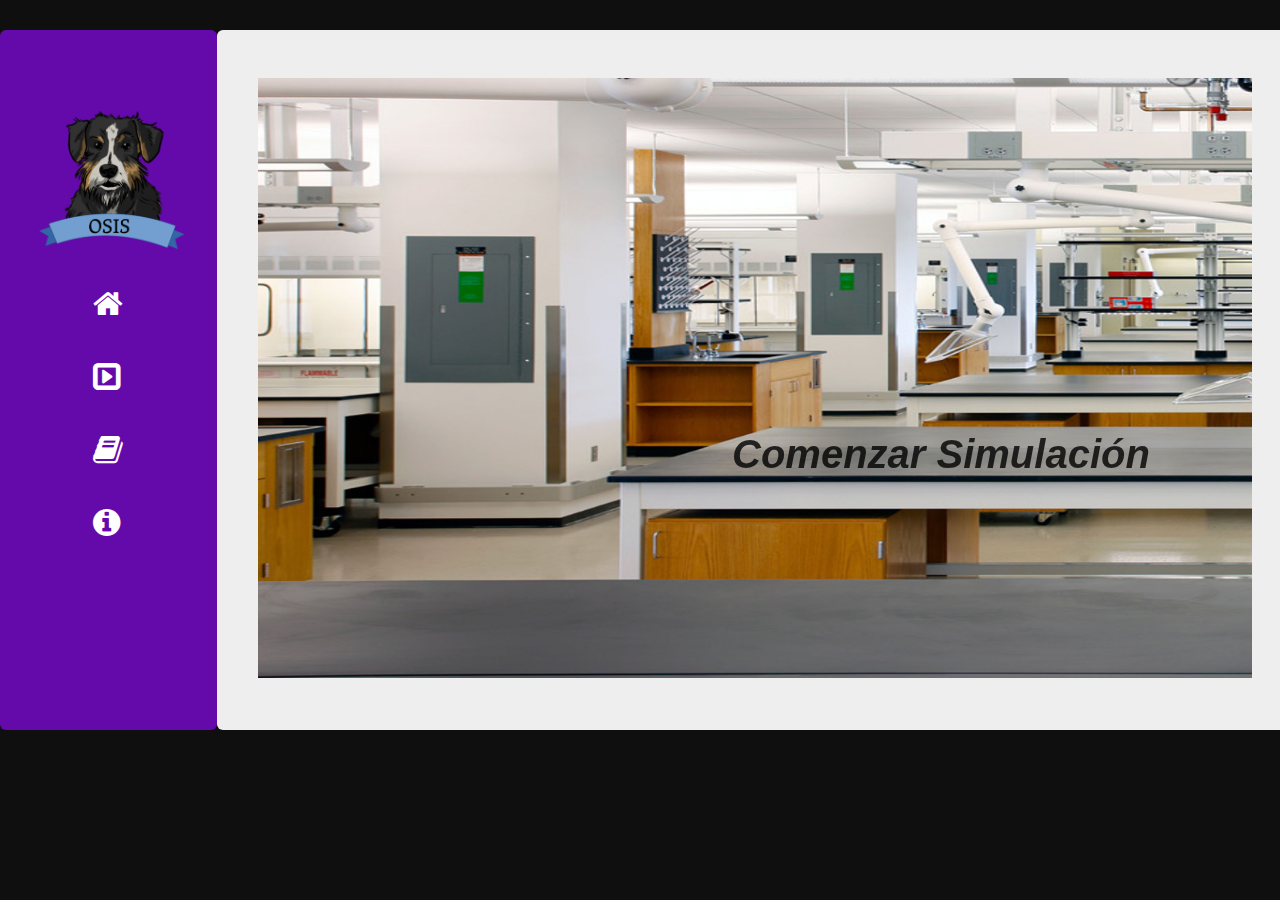
==== simulador.html @ fb5f0980 "Primer commit" ====
<!DOCTYPE html>
<html lang="en">

<head>
    <meta charset="utf-8">
    <meta http-equiv="X-UA-Compatible" content="IE=edge">
    <meta name="viewport" content="width=device-width, initial-scale=1">
    <meta name="description" content="">
    <meta name="author" content="">
    <link rel="icon" href="../../favicon.ico">
    <title>Simulador</title>
    <!-- Just for debugging purposes. Don't actually copy these 2 lines! -->
    <!--[if lt IE 9]><script src="../../assets/js/ie8-responsive-file-warning.js"></script><![endif]-->
    <script src="js/ie-emulation-modes-warning.js"></script>
    <!-- IE10 viewport hack for Surface/desktop Windows 8 bug -->
    <script src="js/ie10-viewport-bug-workaround.js"></script>

    <link href="css/bootstrap.min.css" rel="stylesheet">
    <link href="fonts/font-awesome-4.2.0/css/font-awesome.min.css" rel="stylesheet">
    <meta name="author" content="">
    <link href="css/custom.css" rel="stylesheet">
    <link href="css/main.css" rel="stylesheet">

</head>

<body>
    <div class="container ">
        <div class="row margen ">

            <div class="col-xs-2 menu menu-pad jumbotron">
                <div class="container" style=" margin-top:20px; margin-bottom:20px;">
                    <div class="row">
                        <div class="img-mar3 " style=" ;">
                            <a class="btn" data-toggle="modal" data-target=".osis">
                                <img src="img/osis.png" width="150px" alt="">
                            </a>
                        </div>
                    </div>

                    <div class="row">
                        <div class="iconos">
                            <a class="btn " class="btn" data-toggle="modal" data-target=".home"><i class="fa fa-home fa-2x"></i></a>
                        </div>
                        
                    </div>
                    <div class="row">
                        <div class="iconos">
                            <a class="btn" class="btn" data-toggle="modal" data-target=".videocam"><i class="fa fa-caret-square-o-right fa-2x"></i></a>
                        </div>
                        
                    </div>
                    <div class="row">
                        <div class="iconos">
                            <a class="btn" data-toggle="modal" data-target=".biblio"><i class="fa fa-book fa-2x "></i></a>
                        </div>
                       
                    </div>
                    <div class="row">
                        <div class="iconos">
                            <a class="btn" data-toggle="modal" data-target=".info"><i class="fa fa-info-circle fa-2x"></i></a>
                        </div>
                       
                    </div>
                </div>
            </div>
            <div class="col-xs-10 jumbotron menu-pad">
                <div class="row">

                    <canvas style="cursor:none;" width='1000' height='600' id='game'>
                        Tu navegador no soporta canvas
                    </canvas>
                </div>
            </div>
        </div>
    </div>
    <!-- end container -->

    <!-- Modal
            ================================================== -->
    <!-- Modal Info -->
    <div class="modal fade info" tabindex="-1" role="dialog" aria-labelledby="mySmallModalLabel" aria-hidden="true">
        <div class="modal-dialog modal-xs">
            <div class="modal-dialog modal-xs">
                <div class="modal-content">
                    <div class="modal-header">
                        <button type="button" class="close" data-dismiss="modal">
                            <span aria-hidden="true">×</span>
                            <span class="sr-only">Close</span>
                        </button>
                        <h4 class="modal-title" id="mySmallModalLabel">Informacion</h4>
                    </div>
                    <div class="modal-body">
                        ...
                    </div>
                </div>
                <!-- /.modal-content -->
            </div>
        </div>
    </div>
    <!-- Modal Biblio -->
    <div class="modal fade biblio" tabindex="-1" role="dialog" aria-labelledby="mySmallModalLabel" aria-hidden="true">
        <div class="modal-dialog modal-xs">
            <div class="modal-dialog modal-xs">
                <div class="modal-content">
                    <div class="modal-header">
                        <button type="button" class="close" data-dismiss="modal">
                            <span aria-hidden="true">×</span>
                            <span class="sr-only">Close</span>
                        </button>
                        <h4 class="modal-title" id="mySmallModalLabel">Biblio</h4>
                    </div>
                    <div class="modal-body">
                        ...
                    </div>
                </div>
                <!-- /.modal-content -->
            </div>
        </div>
    </div>
    <!-- Modal Home -->
    <div class="modal fade home" tabindex="-1" role="dialog" aria-labelledby="mySmallModalLabel" aria-hidden="true">
        <div class="modal-dialog modal-xs">
            <div class="modal-dialog modal-xs">
                <div class="modal-content">
                    <div class="modal-header">
                        <button type="button" class="close" data-dismiss="modal">
                            <span aria-hidden="true">×</span>
                            <span class="sr-only">Close</span>
                        </button>
                        <h4 class="modal-title" id="mySmallModalLabel">Home</h4>
                    </div>
                    <div class="modal-body">
                        ...
                    </div>
                </div>
                <!-- /.modal-content -->
            </div>
        </div>
    </div>
    <!-- Modal videocam -->
    <div class="modal fade videocam" tabindex="-1" role="dialog" aria-labelledby="mySmallModalLabel" aria-hidden="true">
        <div class="modal-dialog modal-xs">
            <div class="modal-dialog modal-xs">
                <div class="modal-content">
                    <div class="modal-header">
                        <button type="button" class="close" data-dismiss="modal">
                            <span aria-hidden="true">×</span>
                            <span class="sr-only">Close</span>
                        </button>
                        <h4 class="modal-title" id="mySmallModalLabel">Caso</h4>
                    </div>
                    <div class="modal-body">
                        <div class="" style="margin:30px; text-align:center;">
                            <video src="img/ogv/caso.ogv" width="100%" controls stop  preload="auto">
                                HTML5 Video is required for this example
                            </video>
                        </div>
                    </div>
                </div>
                <!-- /.modal-content -->
            </div>
        </div>
    </div>
    <!-- Modal Osis -->
    <div id="osis" class="modal fade osis" tabindex="-1" role="dialog" aria-labelledby="mySmallModalLabel" aria-hidden="true">
        <div class="modal-dialog modal-xs">
            <div class="modal-dialog modal-xs">
                <div class="modal-content">
                    <div class="modal-header">
                        <button type="button" class="close" data-dismiss="modal">
                            <span aria-hidden="true">×</span>
                            <span class="sr-only">Close</span>
                        </button>
                        <h4 class="modal-title" id="mySmallModalLabel">
                            Mi nombre es Osis.</h4>

                          
                    </div>
                    <div class="modal-body">
                        <div class="row">  
                            <div class="col-sm-4" >
                            <img src="img/osis.png" width="140px" alt="">
                            </div>
                            <div class="col-sm-8"><p class="">Estaré acompañándote en todo este trayecto. Debes de tener en cuenta que a partir de la presentación del problema aproximadamente el tiempo estimado para llegar a determinar el diagnóstico definitivo es de 45 minutos a una 1 hora. En este momento entra a la consulta un cliente llamado Jorge Del y el nombre de su mascota es Sultán. Se procede a realizar el examen clínico correspondiente:</p></div>
                        </div>
            
                        
                        <div class="" style="margin:30px; text-align:center;">
                            <video src="img/ogv/caso.ogv" width="70%" controls stop loop preload="auto">
                                HTML5 Video is required for this example
                            </video>
                        </div>
                    </div>
                </div>
                <!-- /.modal-content -->
            </div>
        </div>
    </div>



    <!-- End Modal================= -->

    <!-- Bootstrap core JavaScript
                    ================================================== -->
    <!-- Placed at the end of the document so the pages load faster -->
    <script type="text/javascript">
    window.jQuery || document.write('<script src="js/vendor/jquery-1.11.0.min.js"><\/script>')
    </script>

    <script src="js/bootstrap.min.js"></script>
    <script src="js/preloadjs-0.1.0.min.js"></script>
    <script src="js/bootstrap.js"></script>
    <script src="js/docs.min.js"></script>
    <script src="js/simulador.js"></script>
    <!-- <script src="js/simulador1.js"></script> -->

    <!-- <script type="text/javascript" src="js/jquery-1.8.1.min.js"></script> -->
    <script type="text/javascript" src="js/jquery.video-ui.js"></script>
    <script src="js/vendor/modernizr-2.6.2.min.js"></script>
    <script src="js/vendor/plugins.js"></script>
    <script src="js/main.js"></script>
</body>

</html>
---- css/custom.css ----
@media (min-width: 1200px) {
  .container {
    width: 1300px;
  }
}

body {
     /*background: url('../img/congruent.png');*/
    background-color: #0f0f0f;
}
.centrado{
  text-align: center;
}
.menu{
  background-color: rgb(100,10,170);

}
.menu-pad{
/*  padding:10px;
*/  height:700px;
}
.margen{
  margin-top: 30px;
}
.img-mar{
  margin-left: -20px

}
.img-mar3{
  margin-left: -35px;
}
.img-mar2{
  margin-left: -32px;
}
.parrafo{
  font-size: 16px;
}
.iconos a{
  font-size: 16px;
  color:white;
  /*margin-top: 30px;*/
  margin-left: 20px;
  margin-top: 25px;
}
.iconos a:hover{
  color:rgba(0, 0, 0, 0.3);
}
.modal {
   margin-top: 30px;
}
canvas{
  margin-left: -10px;

}
---- css/main.css ----
/*! HTML5 Boilerplate v4.3.0 | MIT License | http://h5bp.com/ */

html,
button,
input,
select,
textarea {
    color: #222;
}

html {
    font-size: 1em;
    line-height: 1.4;
}

::-moz-selection {
    background: #b3d4fc;
    text-shadow: none;
}

::selection {
    background: #b3d4fc;
    text-shadow: none;
}

hr {
    display: block;
    height: 1px;
    border: 0;
    border-top: 1px solid #ccc;
    margin: 1em 0;
    padding: 0;
}

audio,
canvas,
img,
video {
    vertical-align: middle;
}

fieldset {
    border: 0;
    margin: 0;
    padding: 0;
}

textarea {
    resize: vertical;
}

.browsehappy {
    margin: 0.2em 0;
    background: #ccc;
    color: #000;
    padding: 0.2em 0;
}


/* ==========================================================================
   Author's custom styles
   ========================================================================== */



/* hover image
-------------------------------- */
  
#mainwrapper {  
  font: 10pt normal Arial, sans-serif;  
  height: auto;  
  margin: 0px auto 0 auto;  
  text-align: center;  
  width: 600px;  

}  
#mainwrapper .box {  
    border: 3px solid #fff; 
    cursor: pointer;  
    height: 170px;  
    float: left;  
    margin: 0px;  
    position: relative;  
    overflow: hidden;  
      
    -webkit-box-shadow: 1px 1px 1px 1px #ccc;  
    -moz-box-shadow: 1px 1px 1px 1px #ccc;  
    box-shadow: 1px 1px 1px 1px #ccc;  
}  
  
#mainwrapper .box img {  
    position: absolute;  
    left: 0;  
    -webkit-transition: all 300ms ease-out;  
    -moz-transition: all 300ms ease-out;  
    -o-transition: all 300ms ease-out;  
    -ms-transition: all 300ms ease-out;  
    transition: all 300ms ease-out;  

}
#mainwrapper .box .caption {  
    background-color: rgba(0,0,0,0.8);

    position: absolute;  
    color: #fff;  
    z-index: 100;  
    -webkit-transition: all 300ms ease-out;  
    -moz-transition: all 300ms ease-out;  
    -o-transition: all 300ms ease-out;  
    -ms-transition: all 300ms ease-out;  
    transition: all 300ms ease-out;  
    left: 0;  

    
}  
#mainwrapper #box-5.box .rotate-caption {  
    width: 360px;  
    height: 190px;  
    text-align: left;  
    padding: 15px;  
    top: 200px;  
    -moz-transform: rotate(-180deg);  
    -o-transform: rotate(-180deg);  
    -webkit-transform: rotate(-180deg);  
    transform: rotate(-180deg);  
}  
  
#mainwrapper .box .rotate {  
    width: 360px;  
    height: 400px;  
    -webkit-transition: all 300ms ease-out;  
    -moz-transition: all 300ms ease-out;  
    -o-transition: all 300ms ease-out;  
    -ms-transition: all 300ms ease-out;  
    transition: all 300ms ease-out;

}  
/** Rotate Caption :hover Behaviour **/  
    #mainwrapper .box:hover .rotate {  
    background-color: rgba(0,0,0,1) !important;  
    -moz-transform: rotate(-180deg);  
    -o-transform: rotate(-180deg);  
    -webkit-transform: rotate(-180deg);  
    transform: rotate(-180deg);  

}  





/* ==========================================================================
   Media Queries
   ========================================================================== */

@media only screen and (min-width: 35em) {

}

@media print,
       (-o-min-device-pixel-ratio: 5/4),
       (-webkit-min-device-pixel-ratio: 1.25),
       (min-resolution: 120dpi) {

}

/* ==========================================================================
   Helper classes
   ========================================================================== */

.ir {
    background-color: transparent;
    border: 0;
    overflow: hidden;
    *text-indent: -9999px;
}

.ir:before {
    content: "";
    display: block;
    width: 0;
    height: 150%;
}

.hidden {
    display: none !important;
    visibility: hidden;
}

.visuallyhidden {
    border: 0;
    clip: rect(0 0 0 0);
    height: 1px;
    margin: -1px;
    overflow: hidden;
    padding: 0;
    position: absolute;
    width: 1px;
}

.visuallyhidden.focusable:active,
.visuallyhidden.focusable:focus {
    clip: auto;
    height: auto;
    margin: 0;
    overflow: visible;
    position: static;
    width: auto;
}

.invisible {
    visibility: hidden;
}

.clearfix:before,
.clearfix:after {
    content: " ";
    display: table;
}

.clearfix:after {
    clear: both;
}

.clearfix {
    *zoom: 1;
}

/* ==========================================================================
   Print styles
   ========================================================================== */

@media print {
    * {
        background: transparent !important;
        color: #000 !important;
        box-shadow: none !important;
        text-shadow: none !important;
    }

    a,
    a:visited {
        text-decoration: underline;
    }

    a[href]:after {
        content: " (" attr(href) ")";
    }

    abbr[title]:after {
        content: " (" attr(title) ")";
    }

    .ir a:after,
    a[href^="javascript:"]:after,
    a[href^="#"]:after {
        content: "";
    }

    pre,
    blockquote {
        border: 1px solid #999;
        page-break-inside: avoid;
    }

    thead {
        display: table-header-group;
    }

    tr,
    img {
        page-break-inside: avoid;
    }

    img {
        max-width: 100% !important;
    }

    @page {
        margin: 0.5cm;
    }

    p,
    h2,
    h3 {
        orphans: 3;
        widows: 3;
    }

    h2,
    h3 {
        page-break-after: avoid;
    }
}
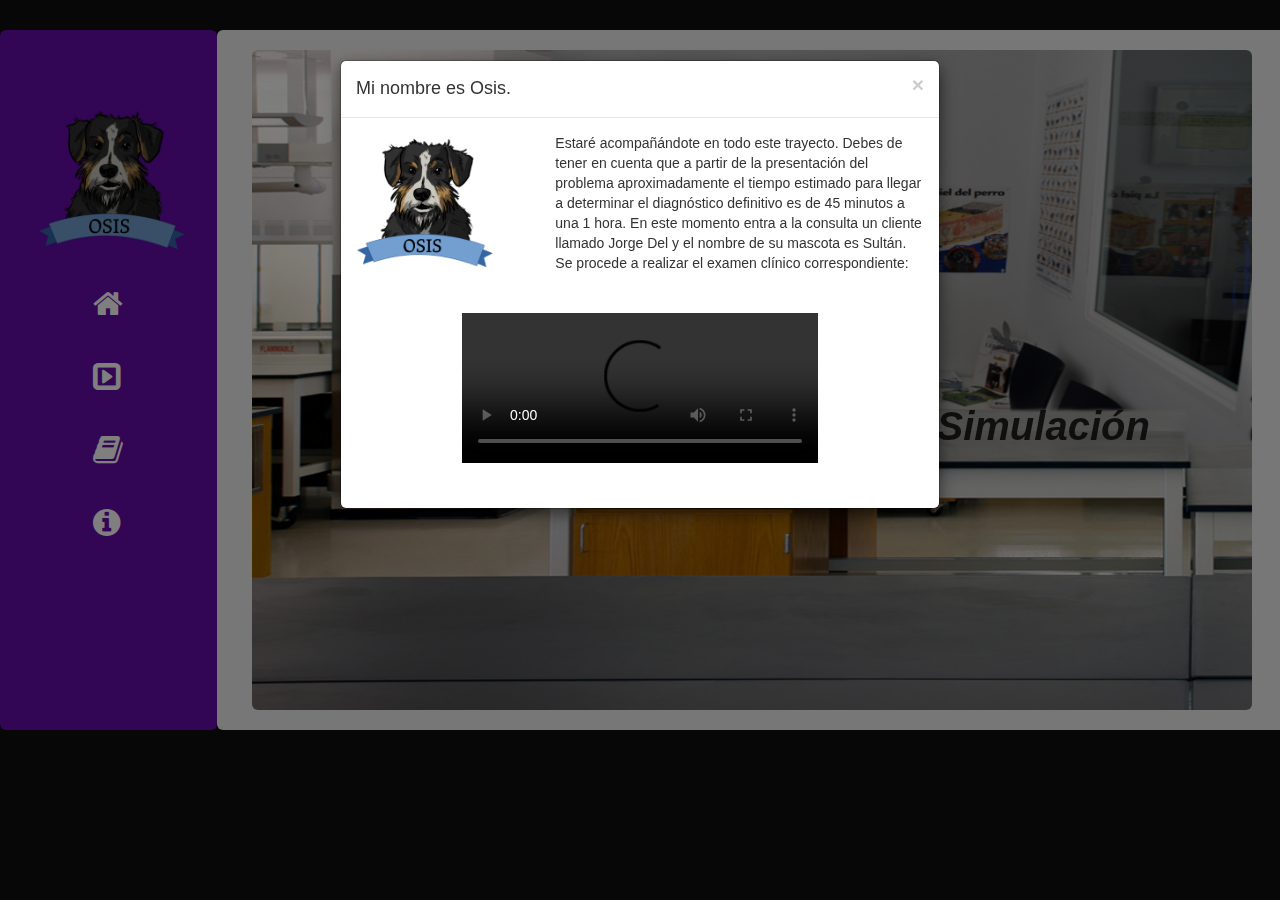
==== commit e83c4270: "modificacion de css" ====
--- a/simulador.html
+++ b/simulador.html
@@ -63,10 +63,10 @@
                     </div>
                 </div>
             </div>
-            <div class="col-xs-10 jumbotron menu-pad">
+            <div class="col-xs-10 jumbotron can">
                 <div class="row">
 
-                    <canvas style="cursor:none;" width='1000' height='600' id='game'>
+                    <canvas class="bor" style="cursor:none;" width='1000' height='660' id='game'>
                         Tu navegador no soporta canvas
                     </canvas>
                 </div>
--- a/css/custom.css
+++ b/css/custom.css
@@ -14,6 +14,14 @@
 .menu{
   background-color: rgb(100,10,170);
 
+}
+.can{
+  padding-top: 20px;
+  padding-bottom: 20px;
+  padding-left: 65px;
+}
+.bor{
+    border-radius: 6px;
 }
 .menu-pad{
 /*  padding:10px;
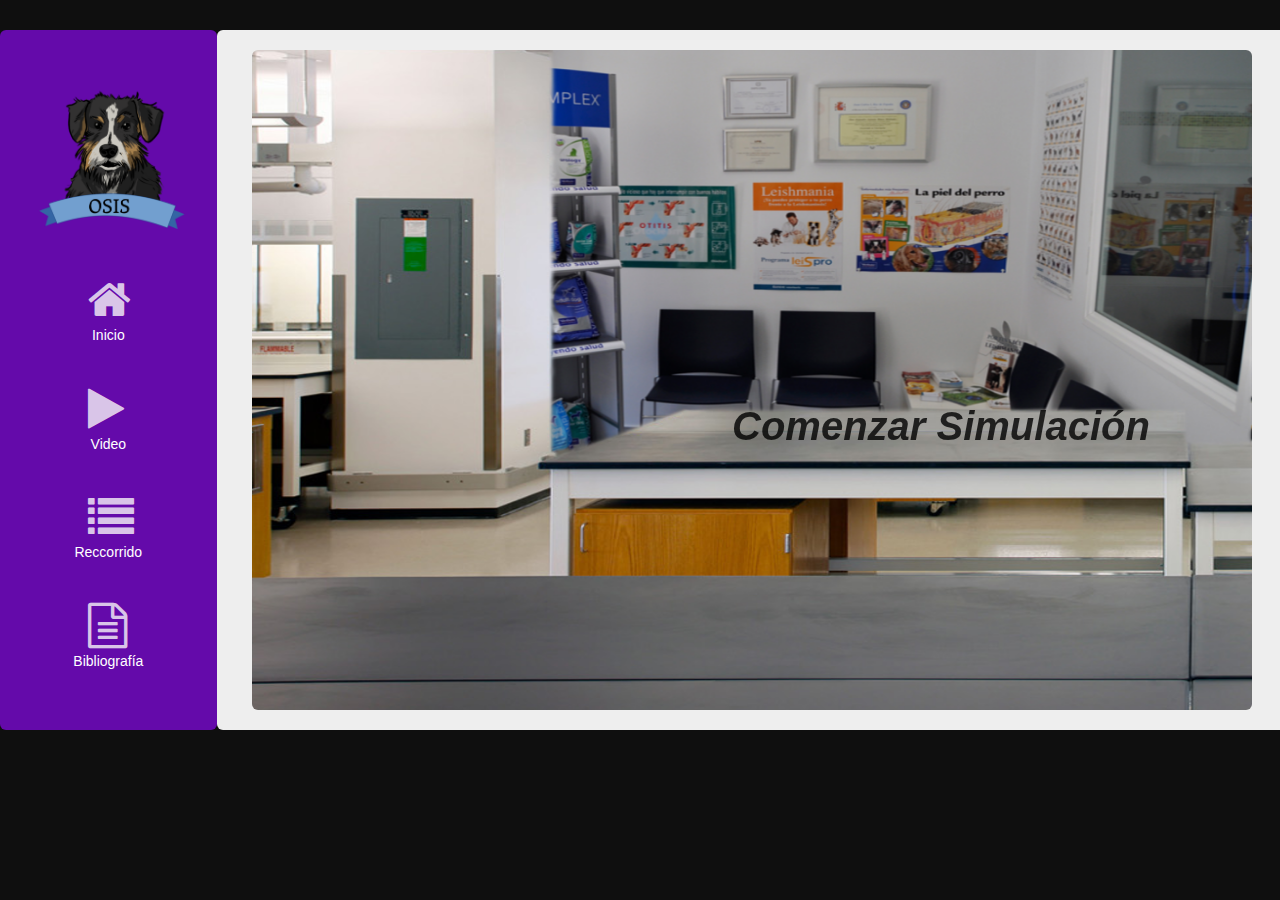
==== commit 6e101362: "hasta carteles de tubos" ====
--- a/simulador.html
+++ b/simulador.html
@@ -28,7 +28,7 @@
         <div class="row margen ">
 
             <div class="col-xs-2 menu menu-pad jumbotron">
-                <div class="container" style=" margin-top:20px; margin-bottom:20px;">
+                <div class="container" style=" margin-bottom:20px;">
                     <div class="row">
                         <div class="img-mar3 " style=" ;">
                             <a class="btn" data-toggle="modal" data-target=".osis">
@@ -39,28 +39,33 @@
 
                     <div class="row">
                         <div class="iconos">
-                            <a class="btn " class="btn" data-toggle="modal" data-target=".home"><i class="fa fa-home fa-2x"></i></a>
+                            <a class="btn " data-toggle="modal" data-target=".home"><i class="fa fa-home "></i></a>
+                           <div class="txt">Inicio</div>
+                        </div> 
+                    </div>
+                    <div class="row">
+                        <div class="iconos">
+                            <a  class="btn" data-toggle="modal" data-target=".videocam"><i class="fa fa-play"></i>
+                                </a>
+                                <div class="txt">Video</div>
                         </div>
                         
                     </div>
                     <div class="row">
                         <div class="iconos">
-                            <a class="btn" class="btn" data-toggle="modal" data-target=".videocam"><i class="fa fa-caret-square-o-right fa-2x"></i></a>
-                        </div>
-                        
-                    </div>
-                    <div class="row">
-                        <div class="iconos">
-                            <a class="btn" data-toggle="modal" data-target=".biblio"><i class="fa fa-book fa-2x "></i></a>
+                            <a class="btn" data-toggle="modal" data-target=".info"><i class="fa fa-list"></i></a>
+                            <div class="txt">Reccorrido</div>
                         </div>
                        
                     </div>
                     <div class="row">
                         <div class="iconos">
-                            <a class="btn" data-toggle="modal" data-target=".info"><i class="fa fa-info-circle fa-2x"></i></a>
+                            <a class="btn" data-toggle="modal" data-target=".biblio"><i class=" fa fa-file-text-o  "></i></a>
+                            <div class="txt">Bibliografía</div>
                         </div>
                        
                     </div>
+                    
                 </div>
             </div>
             <div class="col-xs-10 jumbotron can">
@@ -210,16 +215,20 @@
 
     <script src="js/bootstrap.min.js"></script>
     <script src="js/preloadjs-0.1.0.min.js"></script>
+
+    <script src="js/simulador.js"></script>
+    <!-- <script src="js/simulador1.js"></script> 
+    <<script src="js/easeljs-0.7.1.min.js"></script>
     <script src="js/bootstrap.js"></script>
     <script src="js/docs.min.js"></script>
-    <script src="js/simulador.js"></script>
-    <!-- <script src="js/simulador1.js"></script> -->
+    <script src="js/main.js"></script>
+    -->
 
     <!-- <script type="text/javascript" src="js/jquery-1.8.1.min.js"></script> -->
     <script type="text/javascript" src="js/jquery.video-ui.js"></script>
     <script src="js/vendor/modernizr-2.6.2.min.js"></script>
     <script src="js/vendor/plugins.js"></script>
-    <script src="js/main.js"></script>
+
 </body>
 
 </html>--- a/css/custom.css
+++ b/css/custom.css
@@ -3,7 +3,15 @@
     width: 1300px;
   }
 }
-
+/*.modal-dialog
+{
+    width: 700px; 
+}
+*/
+.modal-backdrop.modal-backdrop.fade.in {
+opacity: 0.97;
+filter: alpha(opacity = 80);
+}
 body {
      /*background: url('../img/congruent.png');*/
     background-color: #0f0f0f;
@@ -18,7 +26,6 @@
 .can{
   padding-top: 20px;
   padding-bottom: 20px;
-  padding-left: 65px;
 }
 .bor{
     border-radius: 6px;
@@ -44,11 +51,13 @@
   font-size: 16px;
 }
 .iconos a{
-  font-size: 16px;
-  color:white;
-  /*margin-top: 30px;*/
-  margin-left: 20px;
+  color:rgba(250, 250, 250, 0.8);
+  font-size: 46px;
+/*  color:white;
+*/  /*margin-top: 30px;*/
+  margin-left: 15px;
   margin-top: 25px;
+  text-align: center;
 }
 .iconos a:hover{
   color:rgba(0, 0, 0, 0.3);
@@ -59,4 +68,9 @@
 canvas{
   margin-left: -10px;
 
+}
+.txt{
+  margin-top: -16px;
+  text-align: center;
+  color:white;
 }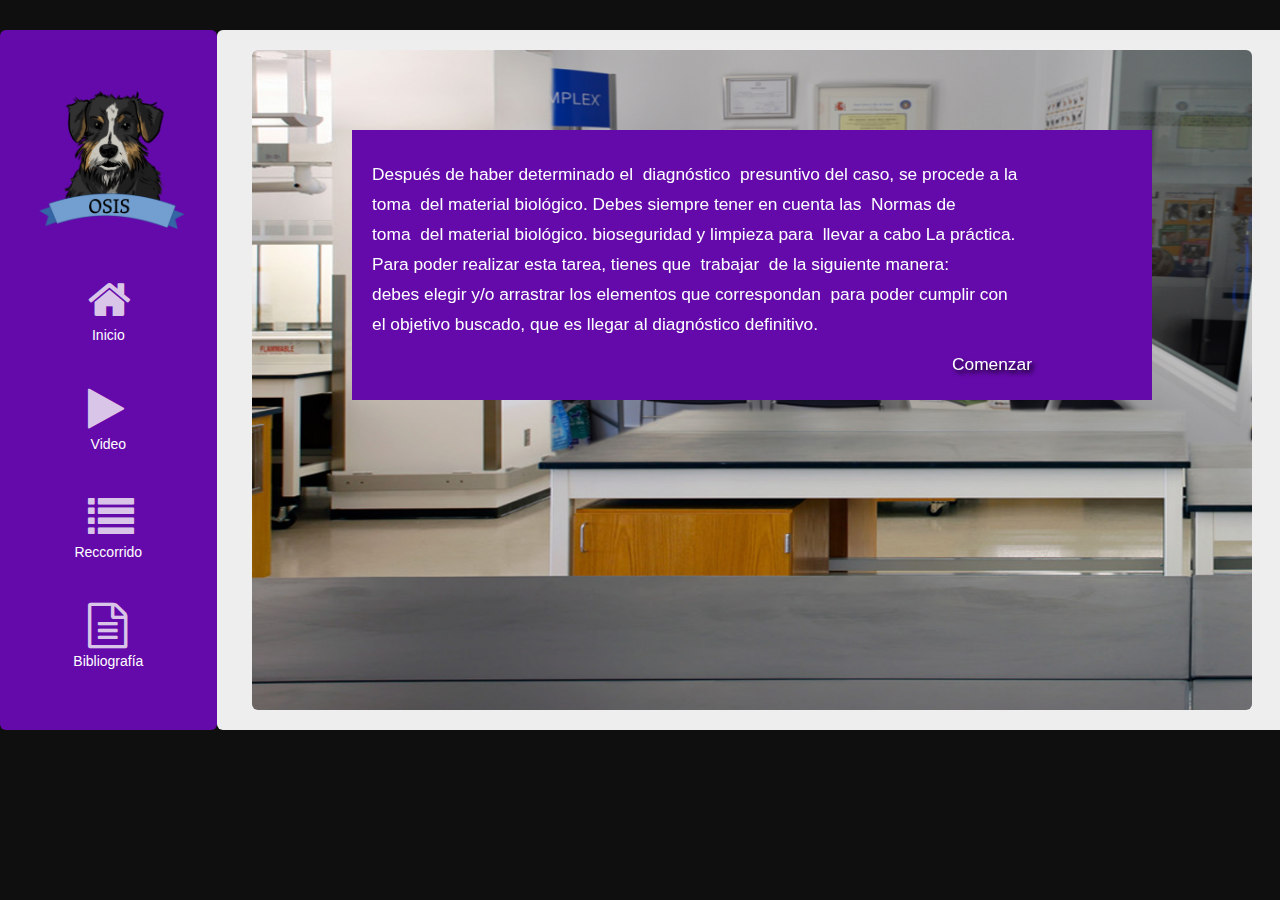
==== commit 363828ad: "progreso" ====
--- a/simulador.html
+++ b/simulador.html
@@ -53,7 +53,7 @@
                     </div>
                     <div class="row">
                         <div class="iconos">
-                            <a class="btn" data-toggle="modal" data-target=".info"><i class="fa fa-list"></i></a>
+                            <a class="btn" data-toggle="modal" data-target=".mapa"  onclick="mapa()"><i class="fa fa-list"></i></a>
                             <div class="txt">Reccorrido</div>
                         </div>
                        
@@ -82,25 +82,43 @@
 
     <!-- Modal
             ================================================== -->
-    <!-- Modal Info -->
-    <div class="modal fade info" tabindex="-1" role="dialog" aria-labelledby="mySmallModalLabel" aria-hidden="true">
-        <div class="modal-dialog modal-xs">
-            <div class="modal-dialog modal-xs">
-                <div class="modal-content">
-                    <div class="modal-header">
-                        <button type="button" class="close" data-dismiss="modal">
-                            <span aria-hidden="true">×</span>
-                            <span class="sr-only">Close</span>
-                        </button>
-                        <h4 class="modal-title" id="mySmallModalLabel">Informacion</h4>
-                    </div>
-                    <div class="modal-body">
-                        ...
-                    </div>
-                </div>
-                <!-- /.modal-content -->
-            </div>
-        </div>
+    <!-- Modal MAPA -->
+    <div class="modal fade mapa" tabindex="-1" role="dialog" aria-labelledby="mySmallModalLabel" aria-hidden="true">
+        <div class="modal-dialog modal-xs">
+            <div class="modal-dialog modal-xs">
+                <div class="modal-content">
+                    <div class="modal-header">
+                        <button type="button" class="close" data-dismiss="modal">
+                            <span aria-hidden="true">×</span>
+                            <span class="sr-only">Close</span>
+                        </button>
+                        <h4 class="modal-title" id="mySmallModalLabel">Mapa</h4>
+                    </div>
+                    <div  class="modal-body">
+                    <div class="container">
+                        <div class="col-xs-4">
+                        <div id='' class="row">
+                            <div class='v'>Veterinaria</div>
+                            <div class=""><br></div>
+                            <div class='texto' id='n0'>Diagnostico presuntivo</div>
+                            <div class='texto' id='n1'>Toma de muestra</div>
+                            <div class='texto' id='n2'>Transvasar la muestra</div>
+                            <div class='texto' id='n3'>Procesamiento con método Centrifuga</div>
+                            <div class='texto' id='n4'>Acondicionar la muestra</div>
+                            <div class='texto' id='n5'>Completar protocolo</div>  
+                        </div>
+                        </div>
+                       <!--  <div class="col-xs-4">
+                        <div class="row">
+                            <div class='v'>Laboratorio</div>
+                            <div class=""><br></div>
+                        </div>
+                        </div> -->
+                    </div>
+                </div> <!-- /.modal-content -->
+            </div>
+        </div>
+    </div>
     </div>
     <!-- Modal Biblio -->
     <div class="modal fade biblio" tabindex="-1" role="dialog" aria-labelledby="mySmallModalLabel" aria-hidden="true">
--- a/css/custom.css
+++ b/css/custom.css
@@ -3,11 +3,10 @@
     width: 1300px;
   }
 }
-/*.modal-dialog
-{
-    width: 700px; 
+.modal-dialog{
+    width: 900px; 
 }
-*/
+
 .modal-backdrop.modal-backdrop.fade.in {
 opacity: 0.97;
 filter: alpha(opacity = 80);
@@ -73,4 +72,12 @@
   margin-top: -16px;
   text-align: center;
   color:white;
+}
+.v{
+  font-size: 20pt;
+}
+.texto{
+  font-size: 15pt;
+
+
 }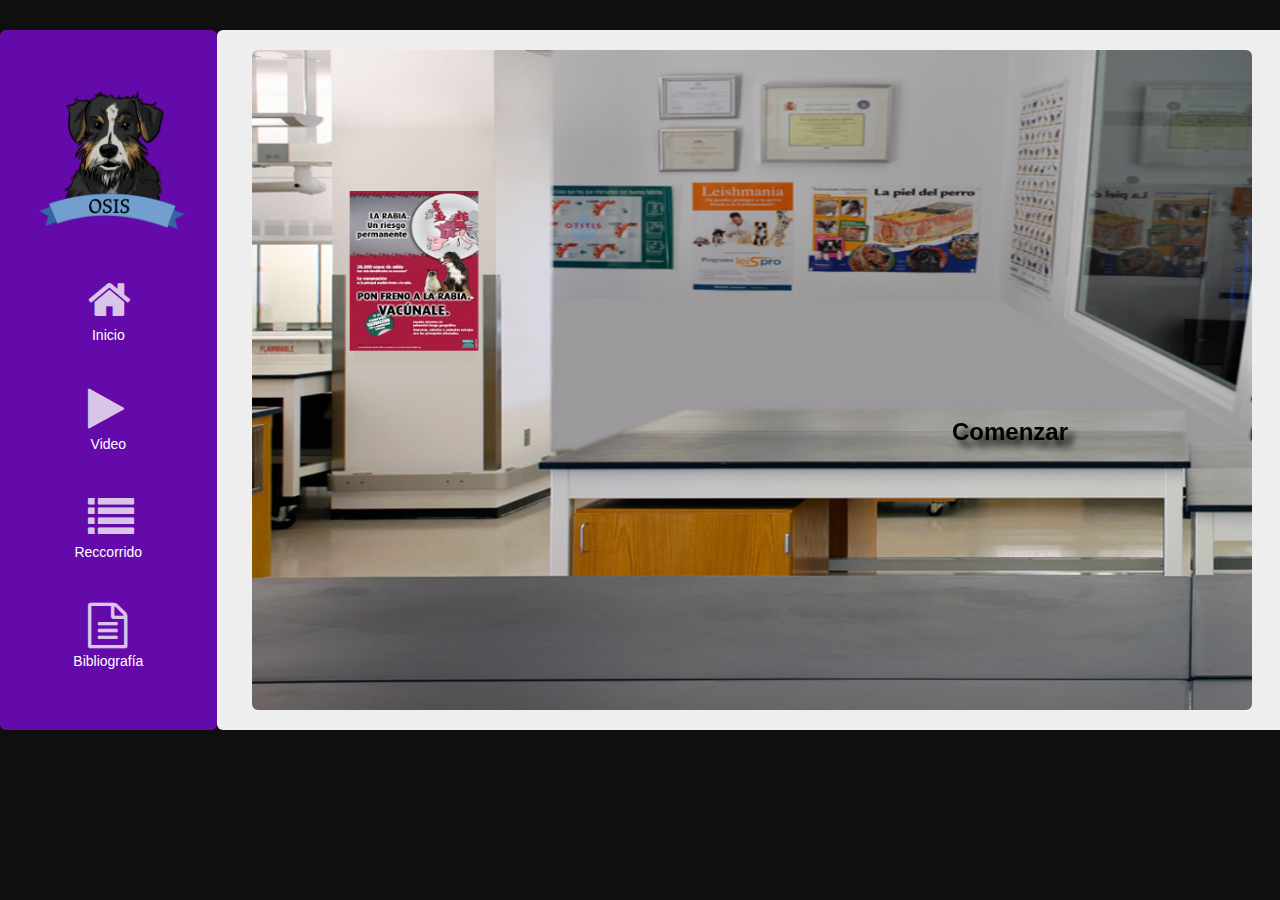
==== commit 87257fc6: "nivel 4" ====
--- a/simulador.html
+++ b/simulador.html
@@ -92,7 +92,7 @@
                             <span aria-hidden="true">×</span>
                             <span class="sr-only">Close</span>
                         </button>
-                        <h4 class="modal-title" id="mySmallModalLabel">Mapa</h4>
+                        <h4 class="modal-title" id="mySmallModalLabel">Recorrido</h4>
                     </div>
                     <div  class="modal-body">
                     <div class="container">
@@ -146,7 +146,7 @@
             <div class="modal-dialog modal-xs">
                 <div class="modal-content">
                     <div class="modal-header">
-                        <button type="button" class="close" data-dismiss="modal">
+                        <button type="button" class="close" data-dismiss="modal" >
                             <span aria-hidden="true">×</span>
                             <span class="sr-only">Close</span>
                         </button>
@@ -190,7 +190,7 @@
             <div class="modal-dialog modal-xs">
                 <div class="modal-content">
                     <div class="modal-header">
-                        <button type="button" class="close" data-dismiss="modal">
+                        <button type="button" class="close" data-dismiss="modal" id="pepe">
                             <span aria-hidden="true">×</span>
                             <span class="sr-only">Close</span>
                         </button>
@@ -219,10 +219,144 @@
             </div>
         </div>
     </div>
-
-
-
     <!-- End Modal================= -->
+
+<!-- Modales de Premisas
+===========================================->
+    
+    <!- Acondicionar la Muestra 
+    ===========================================-->
+    <div id="acondicionar" data-backdrop="static" class="modal fade" tabindex="-1" role="dialog" aria-labelledby="mySmallModalLabel" aria-hidden="true">
+        <div class="modal-dialog modal-xs">
+            <div class="modal-dialog modal-xs">
+                <div class="modal-content">
+                    <div class="modal-header">
+                        
+                        <h4 class="modal-title" id="mySmallModalLabel">
+                            Mi nombre es Osis.</h4>
+                    </div>
+                    <div class="modal-body">
+                        <div class="row">
+                            <div class="col-sm-3">
+                                <img src="img/osis.png" width="140px" alt="" style="margin-left:35px;">
+                            </div>
+                            <div class="col-sm-9">
+                                <p class="">Teniendo separado el suero para su envió. Debes elegir y/o arrastrar los elementos a usar en forma ordenada y así podrás acondicionar la muestra en la caja térmica, según requisitos de acuerdo al Protocolo de muestra. De esta manera podrás remitir dicho material al laboratorio.</p>
+                            </div>
+                        </div>
+                        <div class="" style="text-align:center;">
+                        </div>
+                        <button id="d-boton" type="button" style="margin-left:740px;"  data-dismiss="modal">
+                            <span aria-hidden="true">Continuar</span>
+                        </button>
+                    </div>
+                </div>
+
+            </div>
+        </div>
+    </div>
+    <!-- Diagnostico Presuntivo
+    ===========================================-->
+    <div id="diagnostico1" data-backdrop="static" class="modal fade " tabindex="-1" role="dialog" aria-labelledby="mySmallModalLabel" aria-hidden="true">
+        <div class="modal-dialog modal-xs">
+            <div class="modal-dialog modal-xs">
+                <div class="modal-content">
+                    <div class="modal-header">
+                        
+                        <h4 class="modal-title" id="mySmallModalLabel">
+                            Diagnostico</h4>
+                    </div>
+                    <div class="modal-body">
+                        <div class="row">
+                            <div class="col-sm-3">
+                                <img src="img/osis.png" width="140px" alt="" style="margin-left:35px;">
+                            </div>
+                            <div class="col-sm-9">
+                                <div><p> De acuerdo al caso clínico, que se presentó en el día de la fecha y con los siguientes
+                                datos recolectados en el examen clínico tu diagnóstico presuntivo es:</p></div>
+                                <form role="form">
+                                    <div class="radio">
+                                      <label><input id="a1" type="radio" name="optradio">Moquillo </label>
+                                    </div>
+                                    <div class="radio">
+                                      <label><input id="a2" type="radio" name="optradio">Neosporosis</label>
+                                    </div>
+                                    <div class="radio">
+                                      <label><input id="a3" type="radio" name="optradio">Epilepsia</label>
+                                    </div>
+                                    <div class="radio">
+                                      <label><input id="a4" type="radio" name="optradio">Lesión traumática en región lumbosacra</label>
+                                    </div>
+                                </form>
+                            </div>
+                    </div>
+                    <div class="" style="text-align:center;">
+                                  <div id='aerror' style="display: none;" class="alert alert-danger alert-dismissable" >
+                                  <strong>Error!</strong> 
+                                  </div>
+                                  <div id='aok' style="display: none;" class="alert alert-success alert-dismissable" >
+                                  <strong>Correcto</strong> 
+                                  </div>
+
+                            </div>
+                    <div>
+                        <button id="a-boton" type="button" style="display: none; margin-left:740px;"  data-dismiss="modal">
+                            <span aria-hidden="true">Continuar</span>
+                        </button>
+                    </div>
+                        </div>
+                        
+                        
+                    
+                    
+                </div>
+
+            </div>
+        </div>
+    </div>
+
+    <!-- Diagnostico2
+    ======================================-->
+    <div id="diagnostico2" data-backdrop="static" class="modal fade " tabindex="-1" role="dialog" aria-labelledby="mySmallModalLabel" aria-hidden="true">
+        <div class="modal-dialog modal-xs">
+            <div class="modal-dialog modal-xs">
+                <div class="modal-content">
+                    <div class="modal-header">
+                        
+                        <h4 class="modal-title" id="mySmallModalLabel">
+                            Diagnostico</h4>
+                    </div>
+                    <div class="modal-body">
+                        <div class="row">
+                            <div class="col-sm-3">
+                                <img src="img/osis.png" width="140px" alt="" style="margin-left:35px;">
+                            </div>
+                            <div class="col-sm-9">
+                                <div><p>
+                                    Después de haber determinado el  diagnóstico  presuntivo del caso, se procede a la
+                                    toma  del material biológico. Debes siempre tener en cuenta las  Normas de
+                                     bioseguridad y limpieza para  llevar a cabo La práctica.
+                                    Para poder realizar esta tarea, tienes que  trabajar  de la siguiente manera:
+                                    debes elegir y/o arrastrar los elementos que correspondan  para poder cumplir con 
+                                    el objetivo buscado, que es llegar al diagnóstico definitivo.
+                            </p></div>
+                            </div>
+                        </div>
+                        <div class="" style="text-align:center;">
+                        </div>
+                        <button id="a-boton2" type="button" class="Continuar" data-dismiss="modal" style="margin-left:740px;">
+                            <span >Continuar</span>
+                        </button>
+                    </div>
+                    
+                </div>
+
+            </div>
+        </div>
+    </div>
+
+
+
 
     <!-- Bootstrap core JavaScript
                     ================================================== -->
@@ -230,11 +364,13 @@
     <script type="text/javascript">
     window.jQuery || document.write('<script src="js/vendor/jquery-1.11.0.min.js"><\/script>')
     </script>
-
     <script src="js/bootstrap.min.js"></script>
     <script src="js/preloadjs-0.1.0.min.js"></script>
-
+    <script src="js/variables.js"></script>
     <script src="js/simulador.js"></script>
+    <script src="js/simulador2.js"></script>
+    <script src="js/modales.js"></script>
+    
     <!-- <script src="js/simulador1.js"></script> 
     <<script src="js/easeljs-0.7.1.min.js"></script>
     <script src="js/bootstrap.js"></script>
